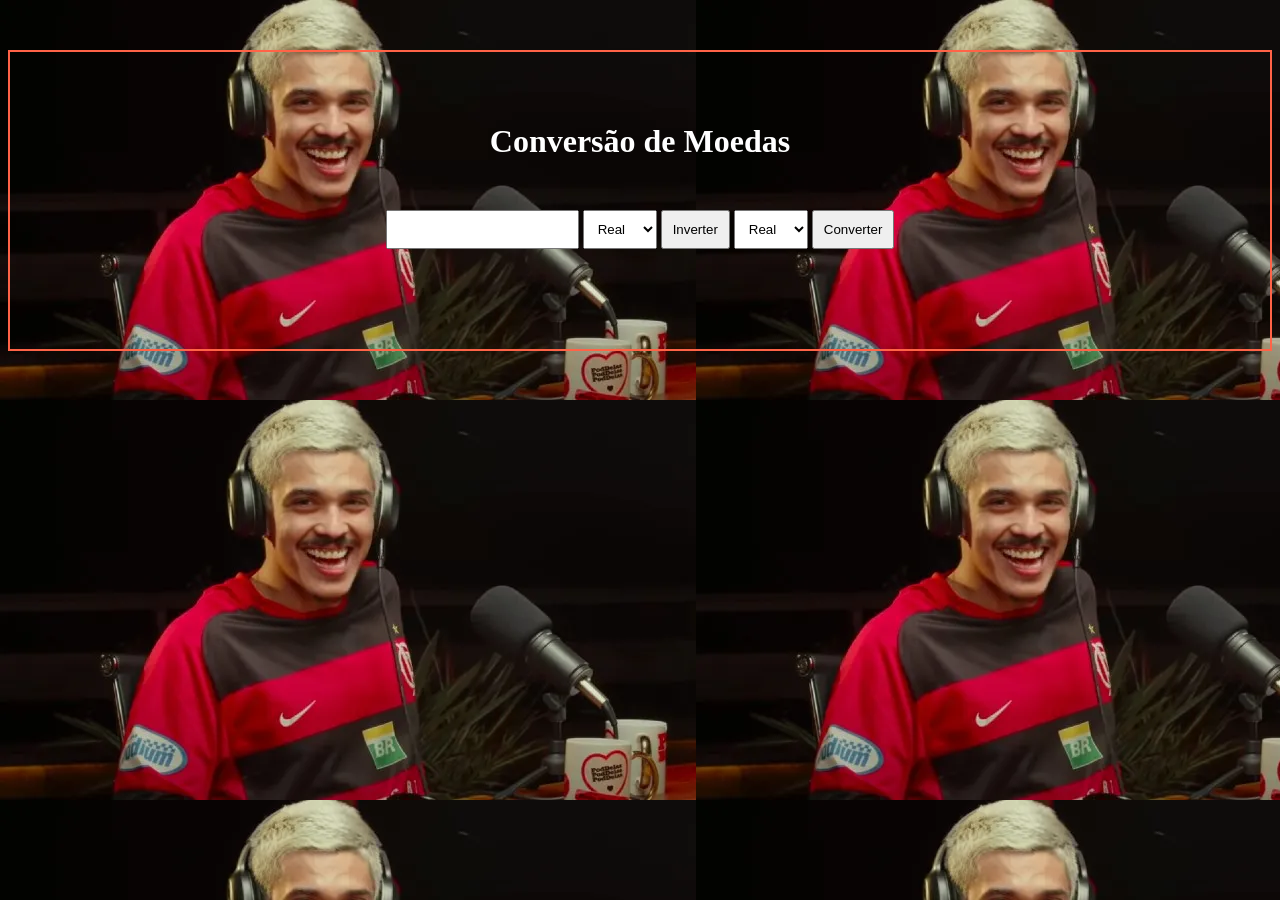
==== conversormoeda.html @ ba604284 "Add files via upload" ====
<!DOCTYPE html>
<html lang="en">
<head>
    <meta charset="UTF-8">
    <meta name="viewport" content="width=device-width, initial-scale=1.0">
    <title>Conversão de Moedas</title>
    <link rel="stylesheet" href="estiloconversor.css">
    
</head>
<body>
    
    <div class="container">

        <h1 id="titulo">Conversão de Moedas</h1>
        <input type="text" id="valor-usuario">
        <select name="moeda1" id="moeda1">
            <option value="real">Real</option>
            <option value="dolar">Dólar</option>
            <option value="euro">Euro</option>
        </select>
        <button onclick="inverter();">Inverter</button>
        <select name="moeda2" id="moeda2">
        <option value="real">Real</option>
        <option value="dolar">Dólar</option>
        <option value="euro">Euro</option>
        </select>
        <button onclick="converter();">Converter</button>
        <p id="resultado"></p>
    </div>

    <script src="conversorMoedas.js"></script>
</body>
</html>
---- estiloconversor.css ----
body {
    background-image: url(Chico-Moedas-pod-delas-Reproducao.png);
}

#titulo{
    color: white;

}
input, select, button {
    padding:10px;
}

.container {
    border: 2px solid #FF6347;
    padding: 50px;
    text-align: center;
    margin-top: 50px;
}

#titulo {
    margin-bottom: 50px;
}

#resultado {
    margin-top: 50px;
}

#resultado {
    color: white;
}
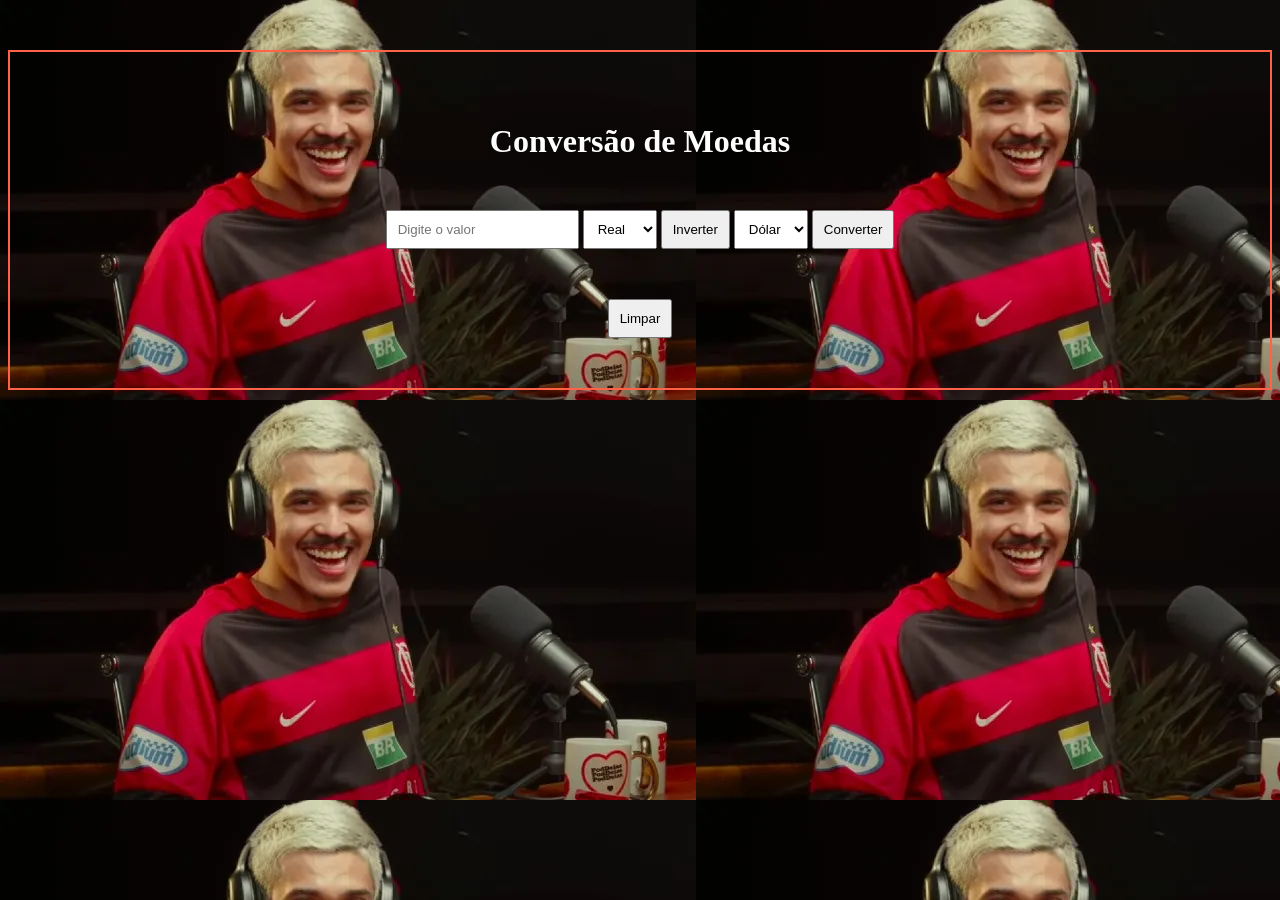
==== commit 441bfc7d: "novos arquivos" ====
--- a/conversormoeda.html
+++ b/conversormoeda.html
@@ -1,33 +1,34 @@
-<!DOCTYPE html>
-<html lang="en">
-<head>
-    <meta charset="UTF-8">
-    <meta name="viewport" content="width=device-width, initial-scale=1.0">
-    <title>Conversão de Moedas</title>
-    <link rel="stylesheet" href="estiloconversor.css">
-    
-</head>
-<body>
-    
-    <div class="container">
-
-        <h1 id="titulo">Conversão de Moedas</h1>
-        <input type="text" id="valor-usuario">
-        <select name="moeda1" id="moeda1">
-            <option value="real">Real</option>
-            <option value="dolar">Dólar</option>
-            <option value="euro">Euro</option>
-        </select>
-        <button onclick="inverter();">Inverter</button>
-        <select name="moeda2" id="moeda2">
-        <option value="real">Real</option>
-        <option value="dolar">Dólar</option>
-        <option value="euro">Euro</option>
-        </select>
-        <button onclick="converter();">Converter</button>
-        <p id="resultado"></p>
-    </div>
-
-    <script src="conversorMoedas.js"></script>
-</body>
+<!DOCTYPE html>
+<html lang="en">
+<head>
+    <meta charset="UTF-8">
+    <meta name="viewport" content="width=device-width, initial-scale=1.0">
+    <title>Conversão de Moedas</title>
+    <link rel="stylesheet" href="estiloconversor.css">
+    
+</head>
+<body>
+    
+    <div class="container">
+
+        <h1 id="titulo">Conversão de Moedas</h1>
+        <input type="number" id="valor-usuario" placeholder="Digite o valor">
+        <select name="moeda1" id="moeda1">
+            <option value="real">Real</option>
+            <option value="dolar">Dólar</option>
+            <option value="euro">Euro</option>
+        </select>
+        <button onclick="inverter();">Inverter</button>
+        <select name="moeda2" id="moeda2">
+        <option value="real">Real</option>
+        <option value="dolar" selected>Dólar</option>
+        <option value="euro">Euro</option>
+        </select>
+        <button onclick="converter();">Converter</button>
+        <p id="resultado"></p>
+        <button onclick="limpar();">Limpar</button>
+    </div>
+
+    <script src="conversorMoedas.js"></script>
+</body>
 </html>
--- a/estiloconversor.css
+++ b/estiloconversor.css
@@ -1,33 +1,33 @@
-body {
-    background-image: url(Chico-Moedas-pod-delas-Reproducao.png);
-}
-
-#titulo{
-    color: white;
-
-}
-input, select, button {
-    padding:10px;
-}
-
-.container {
-    border: 2px solid #FF6347;
-    padding: 50px;
-    text-align: center;
-    margin-top: 50px;
-}
-
-#titulo {
-    margin-bottom: 50px;
-}
-
-#resultado {
-    margin-top: 50px;
-}
-
-#resultado {
-    color: white;
-}
-
-
-
+body {
+    background-image: url(Chico-Moedas-pod-delas-Reproducao.png);
+}
+
+#titulo{
+    color: white;
+
+}
+input, select, button {
+    padding:10px;
+}
+
+.container {
+    border: 2px solid #FF6347;
+    padding: 50px;
+    text-align: center;
+    margin-top: 50px;
+}
+
+#titulo {
+    margin-bottom: 50px;
+}
+
+#resultado {
+    margin-top: 50px;
+}
+
+#resultado {
+    color: white;
+}
+
+
+
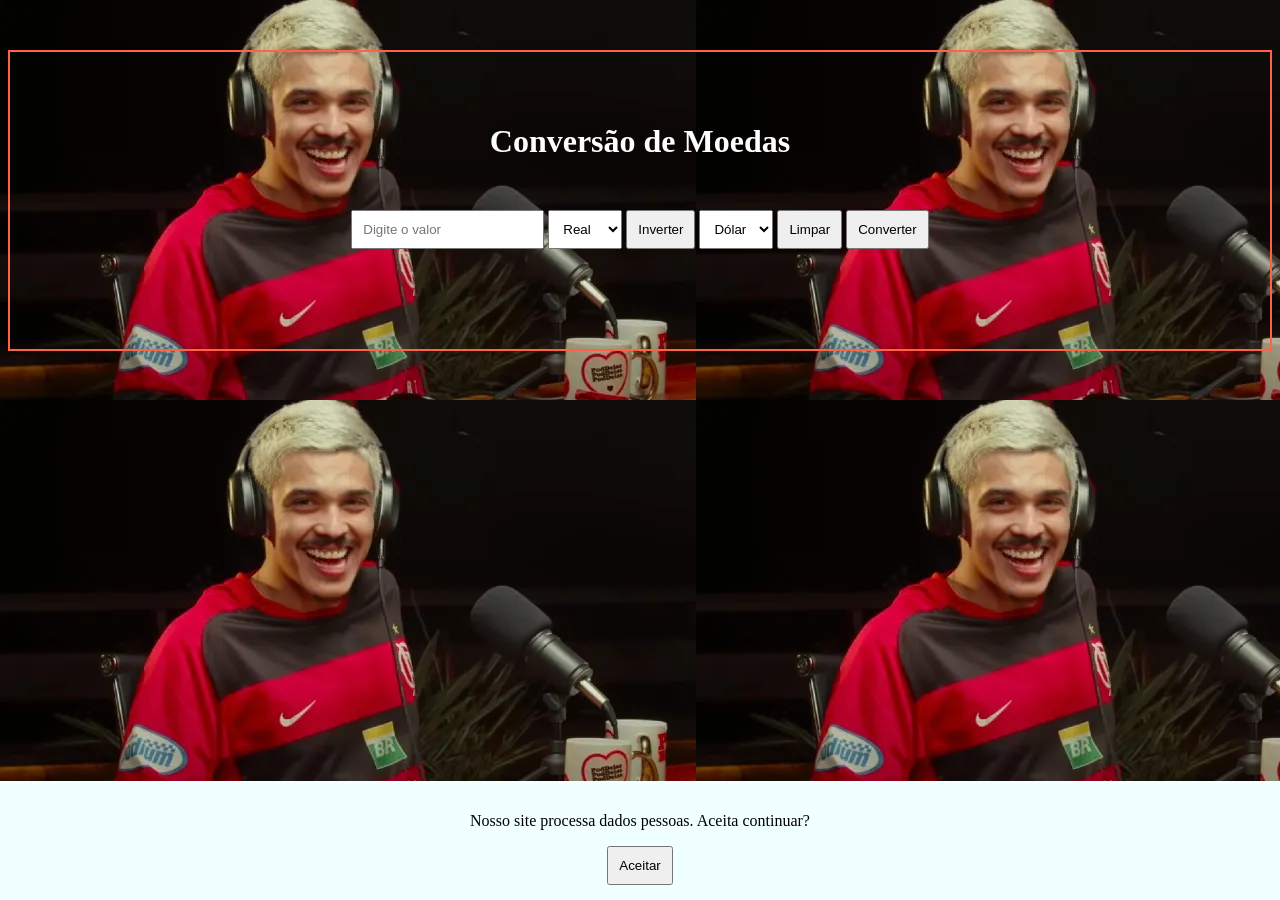
==== commit 1b200a98: "Add files via upload" ====
--- a/conversormoeda.html
+++ b/conversormoeda.html
@@ -18,15 +18,21 @@
             <option value="dolar">Dólar</option>
             <option value="euro">Euro</option>
         </select>
-        <button onclick="inverter();">Inverter</button>
+        <button id="botao-inverter">Inverter</button>
         <select name="moeda2" id="moeda2">
         <option value="real">Real</option>
         <option value="dolar" selected>Dólar</option>
         <option value="euro">Euro</option>
         </select>
-        <button onclick="converter();">Converter</button>
+        <button id="botao-limpar">Limpar</button>
+        <button id="botao-converter">Converter</button>
         <p id="resultado"></p>
-        <button onclick="limpar();">Limpar</button>
+    </div>
+
+    <div id="container-mensagem-usuario" class="mensagem-usuario">
+        <p> Nosso site processa dados pessoas. Aceita continuar?</p>
+        <button id="botao-aceita-mensagem"> Aceitar</button>
+
     </div>
 
     <script src="conversorMoedas.js"></script>
--- a/estiloconversor.css
+++ b/estiloconversor.css
@@ -17,6 +17,21 @@
     margin-top: 50px;
 }
 
+.mensagem-usuario{
+    position: fixed;
+    bottom: 0;
+    left: 0;
+    width: 100%;
+    background-color: azure;
+    text-align: center;
+    padding-top: 15px;
+    padding-bottom: 15px;
+}
+
+.oculto{
+    display: none;
+}
+
 #titulo {
     margin-bottom: 50px;
 }
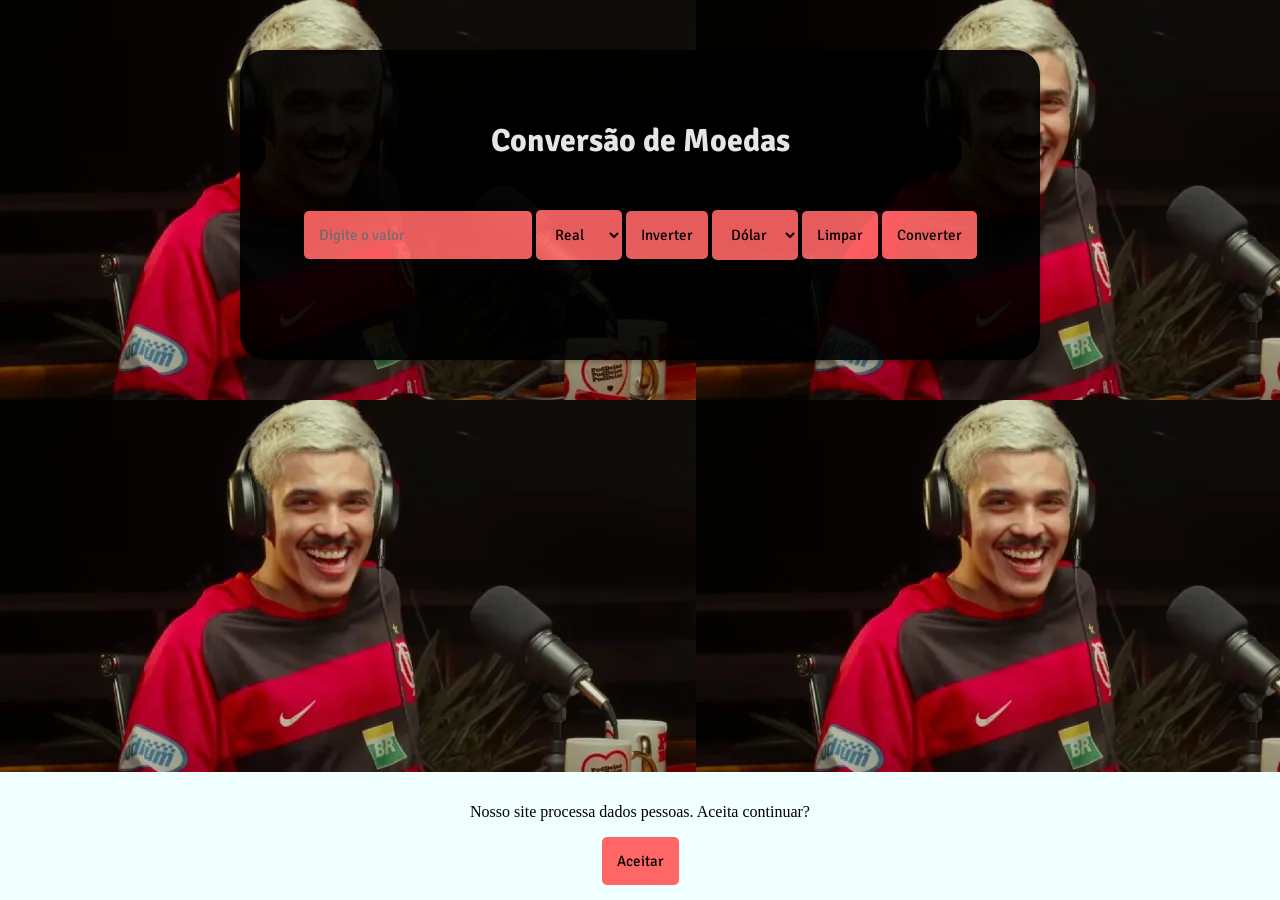
==== commit 88cbb814: "Add files via upload" ====
--- a/conversormoeda.html
+++ b/conversormoeda.html
@@ -5,6 +5,9 @@
     <meta name="viewport" content="width=device-width, initial-scale=1.0">
     <title>Conversão de Moedas</title>
     <link rel="stylesheet" href="estiloconversor.css">
+    <link rel="preconnect" href="https://fonts.googleapis.com">
+    <link rel="preconnect" href="https://fonts.gstatic.com" crossorigin>
+    <link href="https://fonts.googleapis.com/css2?family=Signika:wght@300..700&display=swap" rel="stylesheet">
     
 </head>
 <body>
--- a/estiloconversor.css
+++ b/estiloconversor.css
@@ -1,5 +1,6 @@
 body {
     background-image: url(Chico-Moedas-pod-delas-Reproducao.png);
+    
 }
 
 #titulo{
@@ -7,14 +8,41 @@
 
 }
 input, select, button {
-    padding:10px;
+    padding:15px;
+    font-family: "Signika", sans-serif;
+    cursor: pointer;
+    background-color: #FF6666;
+}
+
+button{
+    border: none;
+    border-radius: 5px;
+    font-size: 15px;
+}
+
+select{
+    border: none;
+    border-radius: 5px;
+    font-size: 15px;
+}
+
+input{
+    font-size: 15px;
+    border-radius: 5px;
+    border: none;
 }
 
 .container {
-    border: 2px solid #FF6347;
+    width: 700px;
+    background-color: black;
     padding: 50px;
     text-align: center;
     margin-top: 50px;
+    margin-left: auto;
+    margin-right: auto;
+    border-radius: 25px;
+    box-shadow: 0px 2px 5px rgba(0, 0, 0, 0.3) ;
+    opacity: 90%;
 }
 
 .mensagem-usuario{
@@ -34,15 +62,18 @@
 
 #titulo {
     margin-bottom: 50px;
-}
-
-#resultado {
-    margin-top: 50px;
+    font-family: "Signika", sans-serif;
+    
 }
 
 #resultado {
     color: white;
+    margin-top: 50px;
+    font-weight: bold;
+    font-family: "Signika", sans-serif;
 }
 
 
 
+
+
